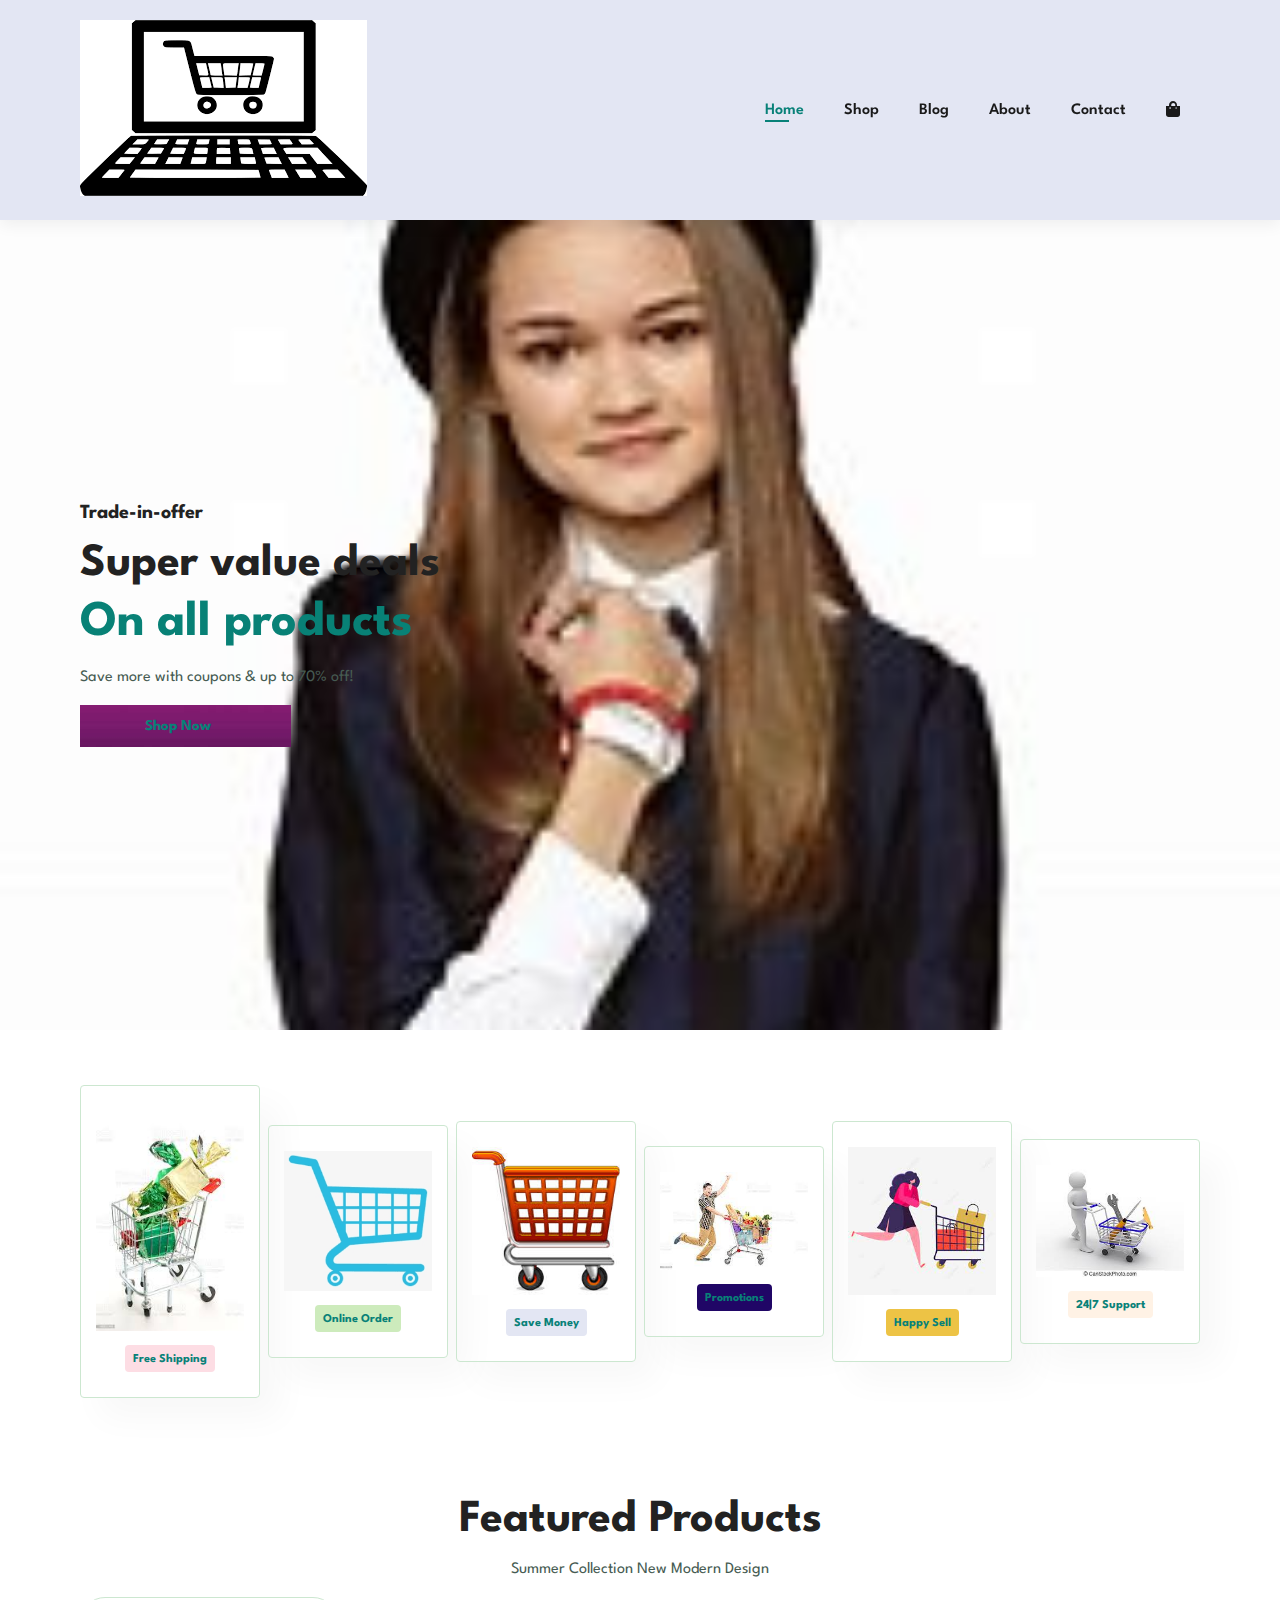
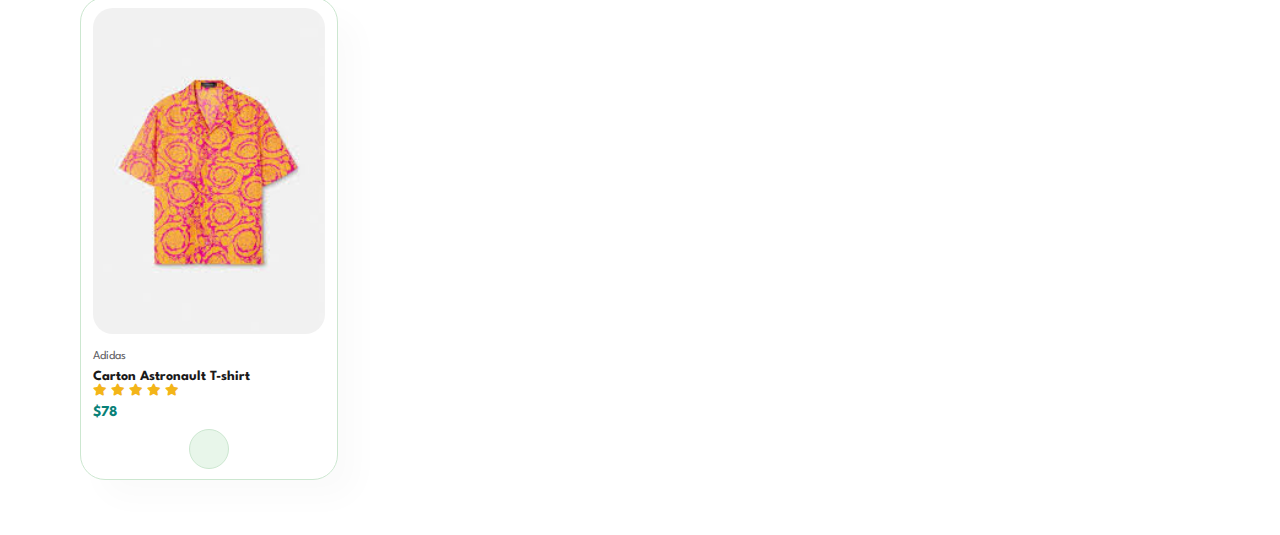
==== image file/index1.html @ 6333e669 "file" ====
<!DOCTYPE html>
<html lang="en">

<head>
    <meta charset="UTF-8">
    <meta http-equiv="X-UA-Compatible" content="IE=edge">
    <meta name="viewport" content="width=device-width, initial-scale=1.0">
    <title>Tech2etc Ecommerce Tutorial</title>
    <link rel="stylesheet" href="https://use.fontawesome.com/releases/v5.15.4/css/all.css" />
    <link rel="stylesheet" href="index1.css">
</head>

<body>

    <section id="header">
        <a href="#"><img src="logo.png" class="logo" alt=""></a>

        <div>
            <ul id="navbar">
                <li><a class="active" href="index1.html">Home</a></li>
                <li><a href="shop.html">Shop</a></li>
                <li><a href="blog.html">Blog</a></li>
                <li><a href="about.html">About</a></li>
                <li><a href="contact.html">Contact</a></li>
                <li><a href="cart.html"><i class="fas fa-shopping-bag"></i></a></li>
            </ul>
        </div>
    </section>

    <section id="hero">
        <h4>Trade-in-offer</h4>
        <h2>Super value deals</h2>
        <h1>On all products</h1>
        <p>Save more with coupons & up to 70% off! </p>
        <button>Shop Now</button>
    </section>

    <section id="feature" class="section-p1">
        <div class="fe-box">
            <img src="fe_image1.jpg" alt="">
            <h6>Free Shipping</h6>
        </div>
        <div class="fe-box">
            <img src="fe_image2.jpg" alt="">
            <h6>Online Order</h6>
        </div>
        <div class="fe-box">
            <img src="fe_image3.jpg" alt="">
            <h6>Save Money</h6>
        </div>
        <div class="fe-box">
            <img src="fe_image4.jpg" alt="">
            <h6>Promotions</h6>
        </div>
        <div class="fe-box">
            <img src="fe_image5.jpg" alt="">
            <h6>Happy Sell</h6>
        </div>
        <div class="fe-box">
            <img src="fe_image6.jpg" alt="">
            <h6>24|7 Support</h6>
        </div>
    </section>

    <section id="product1" class="section-p1">
        <h2>Featured Products</h2>
        <p>Summer Collection New Modern Design</p>
        <div class="pro-container">
            <div class="pro">
                <img src="shirt.jpeg" alt="">
                <div class="des">
                    <span>Adidas</span>
                    <h5>Carton Astronault T-shirt</h5>
                    <div class="star">
                        <i class="fas fa-star"></i>
                        <i class="fas fa-star"></i>
                        <i class="fas fa-star"></i>
                        <i class="fas fa-star"></i>
                        <i class="fas fa-star"></i>
                    </div>
                    <h4>$78</h4>
                </div>
                <a href="#"><i class="fas fa-shopping-cart cart"></i></a>
            </div>
        </div>
    </section>

    <script src="index1.js"></script>
</body>
</html>
---- image file/index1.css ----
@import url('https://fonts.googleapis.com/css2?family=spartan:wght@100;200;300;400;500;600;700;800;900&display=swap');
*{
    margin: 0;
    padding: 0;
    box-sizing: border-box;
    font-family: 'spartan',sans-serif;
}

h1{
    font-size: 50px;
    line-height: 64px;
    color: #222;
}

h2{
    font-size: 46px;
    line-height: 54px;
    color: #222;
}

h4{
    font-size: 20px;
    color: #222;
}

h6{
    font-weight: 700;
    font-size: 12px;
}

p{
    font-size: 16px;
    color: #465b52;
    margin: 15px 0 20px 0;
}

.section-p1{
    padding: 40px 80px;
}

.section-m1{
    margin: 40px 0;
}

body{
    width: 100%;
}

/* header start */

#header{
    display: flex;
    align-items: center;
    justify-content: space-between;
    padding: 20px 80px;
    background: #E3E6F3;
    box-shadow: 0 5px 15px rgba(0, 0, 0, 0.06);
    z-index: 999;
    position: sticky;
    top: 0;
    left: 0;
}

#navbar{
    display: flex;
    align-items: center;
    justify-content: center;
}

#navbar li{
    list-style: none;
    padding: 0 20px;
    position: relative;
}

#navbar li a{
    text-decoration: none;
    font-size: 16px;
    font-weight: 600;
    color: #1a1a1a;
    transition: 0.3s ease;
}

#navbar li a:hover, #navbar li a.active{
    color: #088178;
}

#navbar li a.active::after,#navbar li a:hover::after{
    content: "";
    width: 30%;
    height: 2px;
    background: #088178;
    position: absolute;
    bottom: -4px;
    left: 20px;
}

/* Home Page */
#hero{
    background-image: url("shop_Bg_img3.jpeg");
    height: 90vh;
    width: 100%;
    background-size: cover;
    background-position: top 25% right 0;
    padding: 0 80px;
    display: flex;
    flex-direction: column;
    align-items: flex-start;
    justify-content: center;
}
#hero h4{
    padding-bottom: 15px;
}
#hero h1{
    color: #088176;
}

#hero button{
    background-image: url("button_img2.jpg");
    background-color: transparent;
    color: #088178;
    border: 0;
    padding: 14px 80px 14px 65px;
    background-repeat: no-repeat;
    cursor: pointer;
    font-weight: 700;
    font-size: 15px;
}

#feature{
    display: flex;
    align-items: center;
    justify-content: space-between;
    flex-wrap: wrap;
}

#feature .fe-box{
    width: 180px;
    text-align: center;
    padding: 25px 15px;
    box-shadow: 20px 20px 34px rgba(0, 0, 0, 0.03);
    border: 1px solid #cce7d0;
    border-radius: 4px;
    margin: 15px 0; 
}

#feature .fe-box:hover{
    box-shadow: 10px 10px 54px rgba(70, 62, 221, 0.1);
}

#feature .fe-box img{
    width: 100%;
    margin-bottom: 10px;
}

#feature .fe-box h6{
    display: inline-block;
    padding: 9px 8px 6px 8px;
    line-height: 1;
    border-radius: 4px;
    color: #088178;
    background-color: #fddde4;
}

#feature .fe-box:nth-child(2) h6{
    background-color: #cdebbc;
}

#feature .fe-box:nth-child(3) h6{
    background-color: #E3E6F3;
}

#feature .fe-box:nth-child(4) h6{
    background-color: #200666;
}

#feature .fe-box:nth-child(5) h6{
    background-color: #edc345;
}

#feature .fe-box:nth-child(6) h6{
    background-color: #fff2e5;
}

#product1{
    text-align: center;
}

#product1 .pro{
    width: 23%;
    min-width: 250px;
    padding: 10px 12px;
    border: 1px solid #cce7d0;
    border-radius: 25px;
    cursor: pointer;
    box-shadow: 20px 20px 30px rgba(0, 0, 0, 0.02);
    margin: 15px 0;
    transition: 0.2s ease;
}

#product1 .pro:hover{
    box-shadow: 20px 20px 30px rgba(0, 0, 0, 0.06);
}

#product1 .pro img{
    width: 100%;
    border-radius: 20px;
}

#product1 .pro .des{
    text-align: start;
    padding: 10px 0;
}

#product1 .pro .des span{
    color: #606063;
    font-size: 12px;
}

#product1 .pro .des h5{
    padding-top: 7px;
    color: #1a1a1a;
    font-size: 14px;
}

#product1 .pro .des i{
    font-size: 12px;
    color: rgba(243, 181, 25);
}

#product1 .pro .des h4{
    padding-top: 7px;
    font-size: 15px;
    font-weight: 700;
    color: #088178;
}

#product1 .pro .cart{
    width: 40px;
    height: 40px;
    line-height: 40px;
    border-radius: 50px;
    background-color: #e8f6ea;
    font-weight: 500;
    color: #088178;
    border: 1px solid #cce7d0;
}
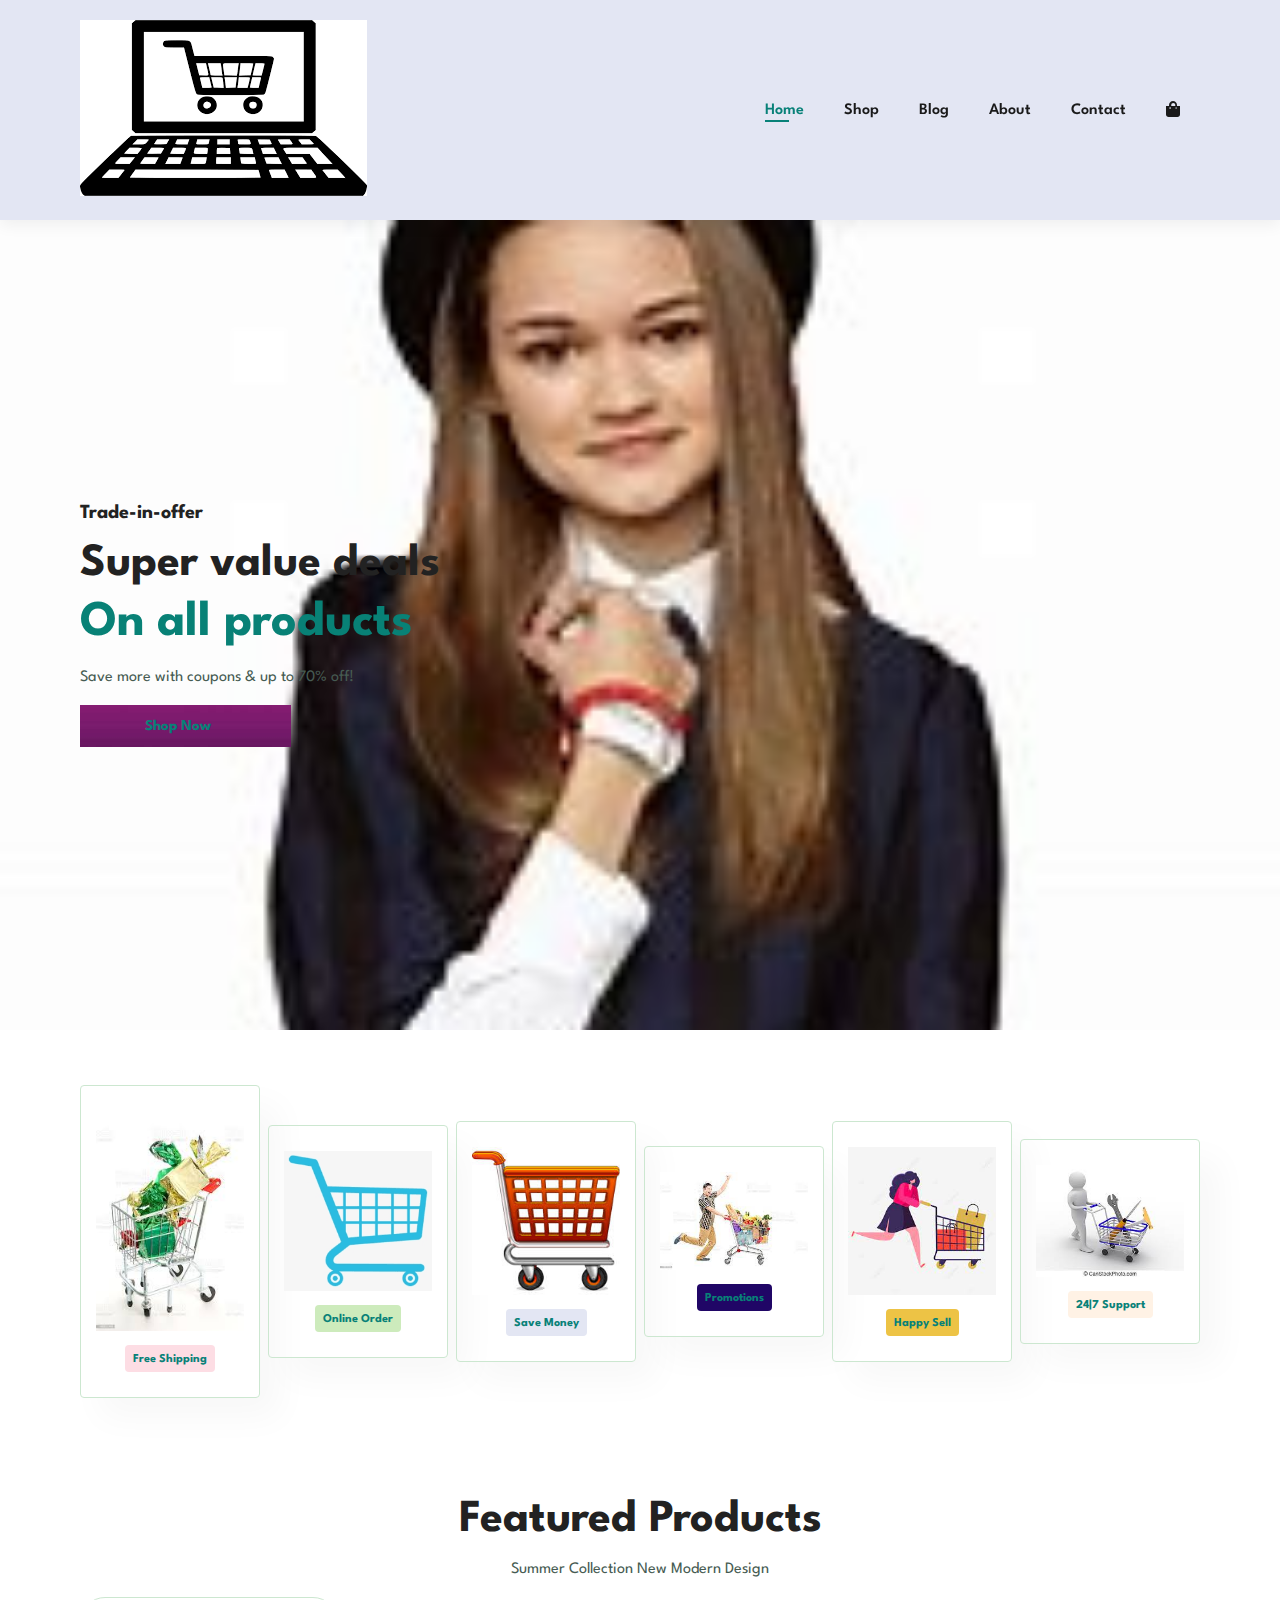
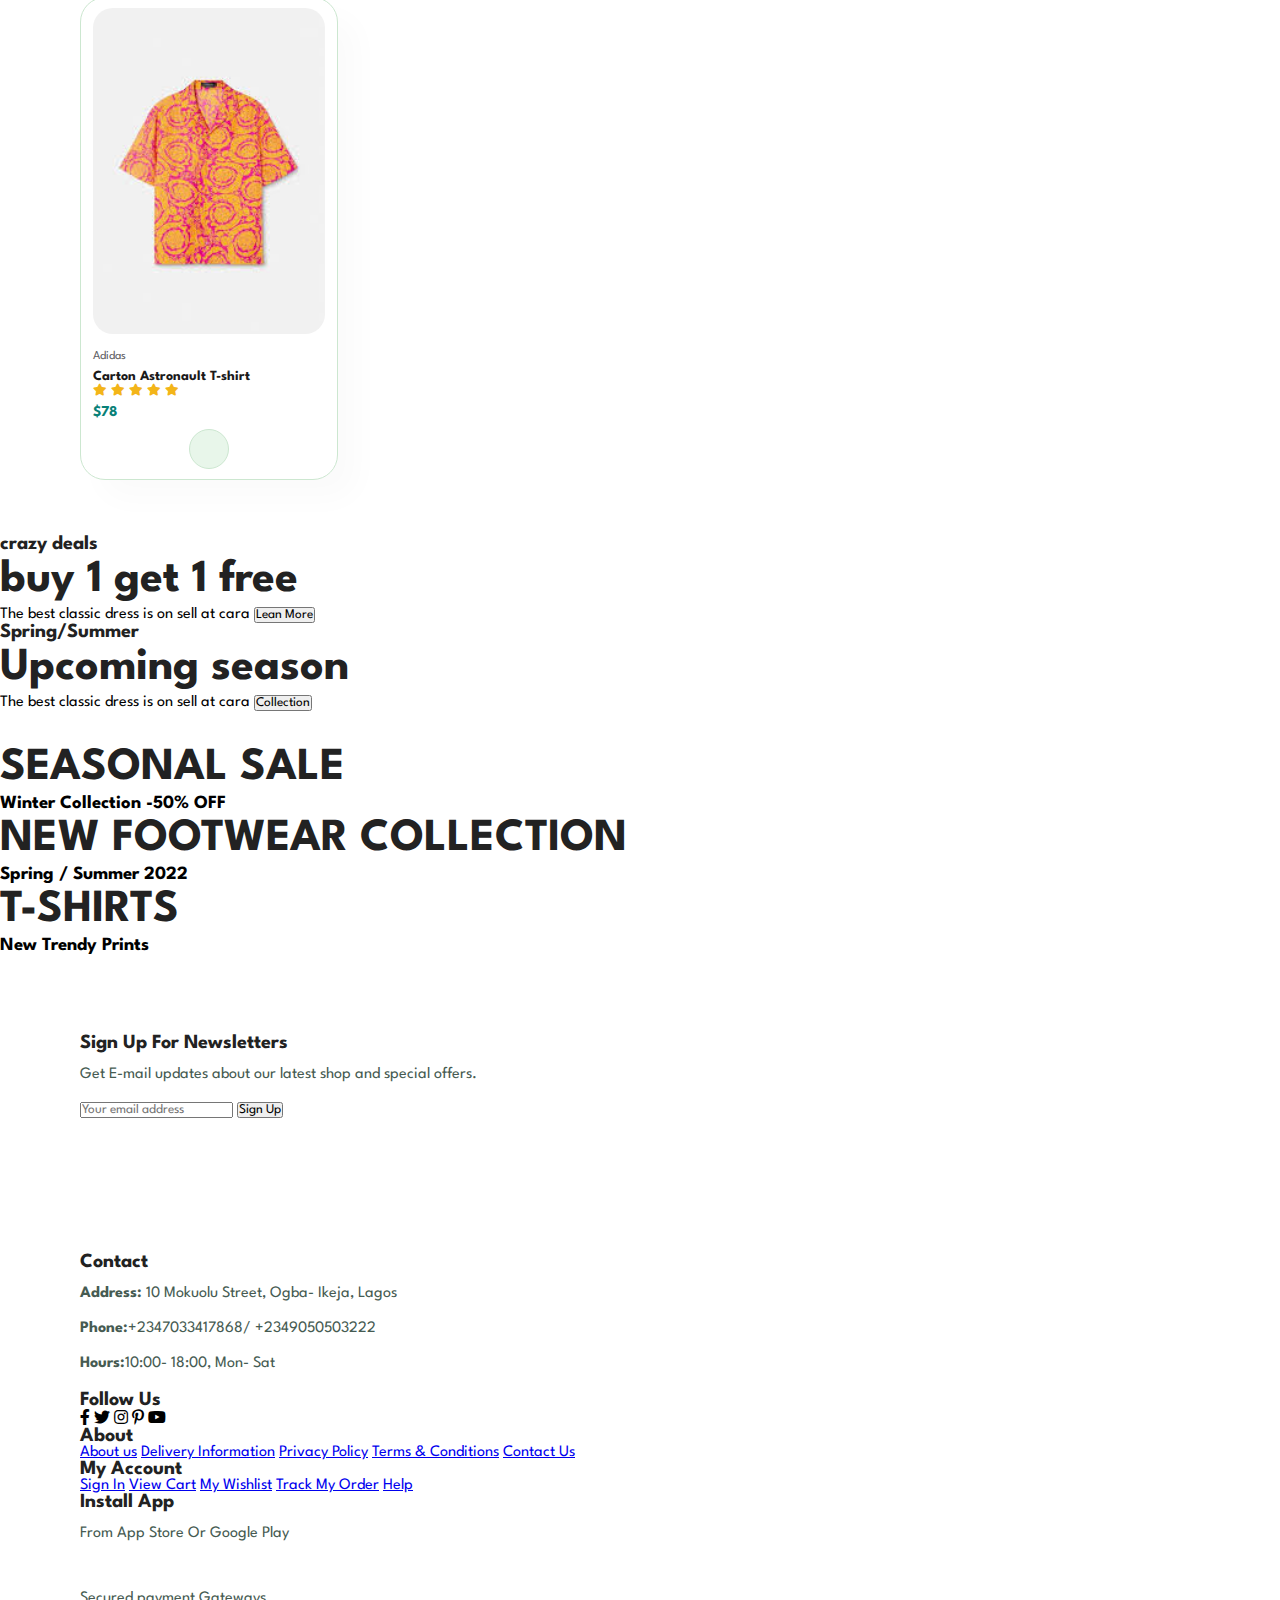
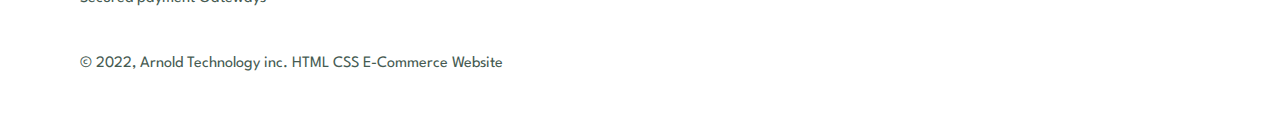
==== commit 9809c5d3: "update of my project" ====
--- a/image file/index1.html
+++ b/image file/index1.html
@@ -84,7 +84,106 @@
             </div>
         </div>
     </section>
+    
+    <section id="sm-banner" class="section-1">
+            <div class="banner-box">
+                <h4>crazy deals</h4>
+                <h2>buy 1 get 1 free</h2>
+                <span>The best classic dress is on sell at cara</span>
+                <button class="white">Lean More</button>
+            </div>
+            
+            <div class="banner-box banner-box2">
+                <h4>Spring/Summer</h4>
+                <h2>Upcoming season</h2>
+                <span>The best classic dress is on sell at cara</span>
+                <button class="white">Collection</button>
+            </div>
+        </section><br><br>
+    
+        <section id="banner3">
+            <div class="banner-box">
+                <h2>SEASONAL SALE</h2>
+                <h3>Winter Collection -50% OFF</h3>
+            </div>
+            <div>
+            <div class="banner-box banner-box2">
+                <h2>NEW FOOTWEAR COLLECTION</h2>
+                <h3>Spring / Summer 2022</h3>
+            </div>
+            </div>
+            <div class="banner-box banner-box3">
+                <h2>T-SHIRTS</h2>
+                <h3>New Trendy Prints</h3>
+            </div>
+        </section>
+        
+        <section id="newsletter" class="section-p1 section-m1">
+            <div class="newstext">
+                <h4>Sign Up For Newsletters</h4>
+                <p>Get E-mail updates about our latest shop and <span>special offers.</span></p>
+            </div>
+            <div class="form">
+                <input type="text" placeholder="Your email address">
+                <button class="normal">Sign Up</button>
+            </div>
+        </section>
+        
+        <footer class="section-p1">
+            <div class="col">
+                <img class="logo" src="img/logo.png" alt="">
+                <h4>Contact</h4>
+                <p><strong>Address:</strong> 10 Mokuolu Street, Ogba- Ikeja, Lagos</p>
+                <p><strong>Phone:</strong>+2347033417868/ +2349050503222</p>
+                <p><strong>Hours:</strong>10:00- 18:00, Mon- Sat</p>
+                <div class="follow">
+                    <h4>Follow Us</h4>
+                    <div class="icon">
+                       <i class="fab fa-facebook-f"></i>
+                        <i class="fab fa-twitter"></i>
+                        <i class="fab fa-instagram"></i>
+                        <i class="fab fa-pinterest-p"></i>
+                        <i class="fab fa-youtube"></i>
+                    </div>
+                </div>
+            </div>
+            
+            <div class="col">
+                <h4>About</h4>
+                <a href="#">About us</a>
+                <a href="#">Delivery Information</a>
+                <a href="#">Privacy Policy</a>
+                <a href="#">Terms & Conditions</a>
+                <a href="#">Contact Us</a>
+            </div>
+            
+            <div class="col">
+                <h4>My Account</h4>
+                <a href="#">Sign In</a>
+                <a href="#">View Cart</a>
+                <a href="#">My Wishlist</a>
+                <a href="#">Track My Order</a>
+                <a href="#">Help</a>
+            </div>
+            
+            <div class="col install">
+                <h4>Install App</h4>
+                <p>From App Store Or Google Play</p>
+                <div class="row">
+                    <img src="img/pay/app.jpg" alt="">
+                    <img src="img/pay/play.jpg" alt="">
+                </div>
+                <p>Secured payment Gateways</p>
+                <img src="img/pay/pay.png" alt="">
+            </div>
+            
+            <div class="copyright">
+                <p>&copy; 2022, Arnold Technology inc. HTML CSS E-Commerce Website</p>
+            </div>
+
+        </footer>
+        
 
     <script src="index1.js"></script>
 </body>
-</html>+</html>
